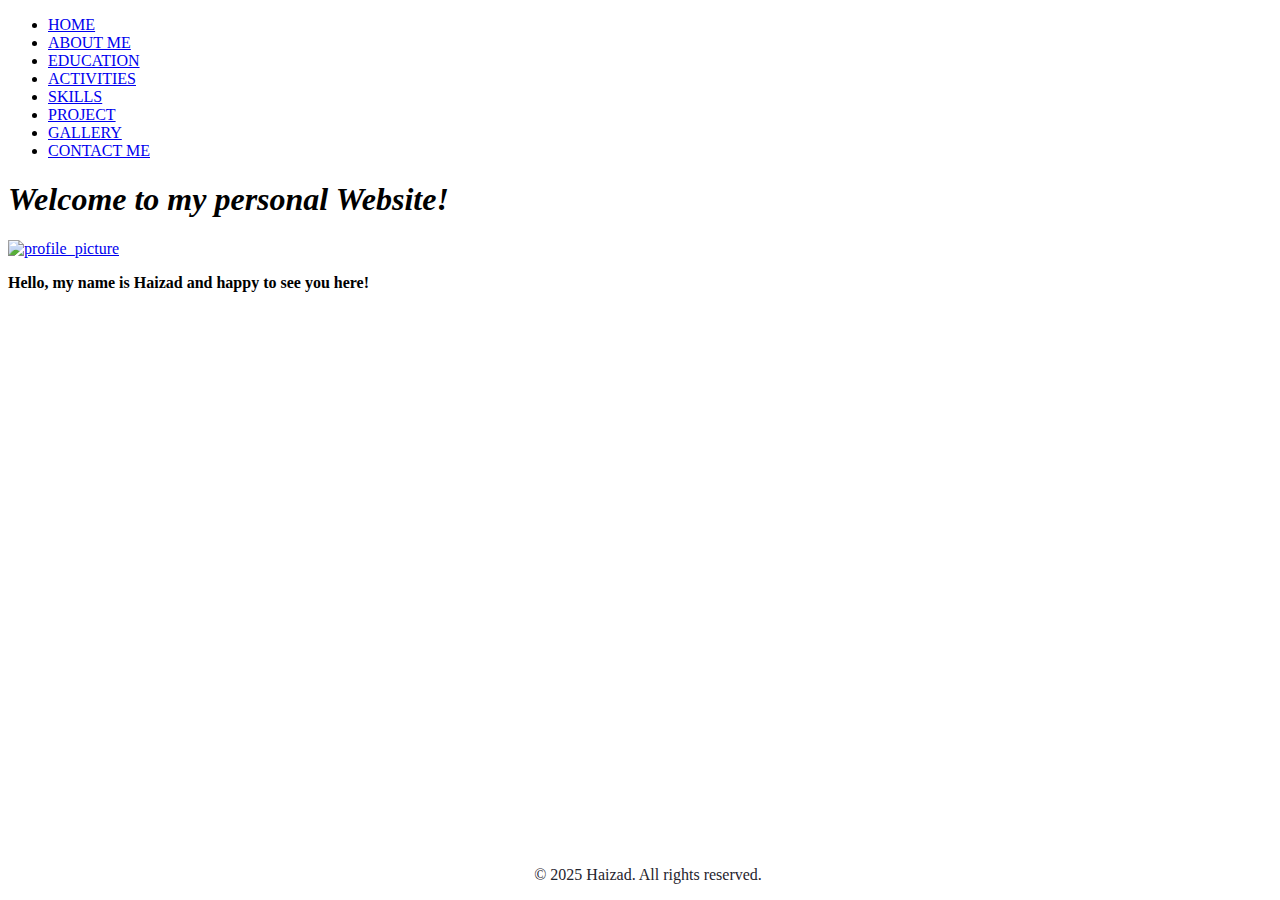
==== index.html @ 7317d408 "Add files via upload" ====
<!DOCTYPE html>
<html>
<head>
  <title>Haizad 224212 Home</title>
  <meta charset="UTF-8">
</head>
<body>

    <!-- HEADER -->
    <div>
        <nav>
           <ul>
            <li>
                <a href="index.html">HOME</a>
            </li>
            <li>
                <a href="about_me.html">ABOUT ME</a>
            </li>
            <li>
                <a href="education.html">EDUCATION</a>
            </li>
            <li>
                <a href="activities.html">ACTIVITIES</a>
            </li>
            <li>
                <a href="skills.html">SKILLS</a>
            </li>
            <li>
                <a href="project.html">PROJECT</a>
            </li>
            <li>
                <a href="gallery.html">GALLERY</a>
            </li>
            <li>
                <a href="contact_me.html">CONTACT ME</a>
            </li>
           </ul>
        </nav>
   </div>

    <!-- HOME CONTENT -->
    <h1><em>Welcome to my personal Website!</em></h1>
        <div>
            <a href="about_me.html">
                <img src="images/HaizadPhoto.png" alt="profile_picture" width="300"/>
            </a>
        </div>
    <p><b>Hello, my name is Haizad and happy to see you here!</b></p>
         
    <!-- FOOTER -->
    <div>
        <p style="position: absolute; bottom: 0; width: 100%; text-align: center;"><span style="color: #1f242d;">&copy; 2025 Haizad. All rights reserved.</span></p>
    </div>
</body>
</html>
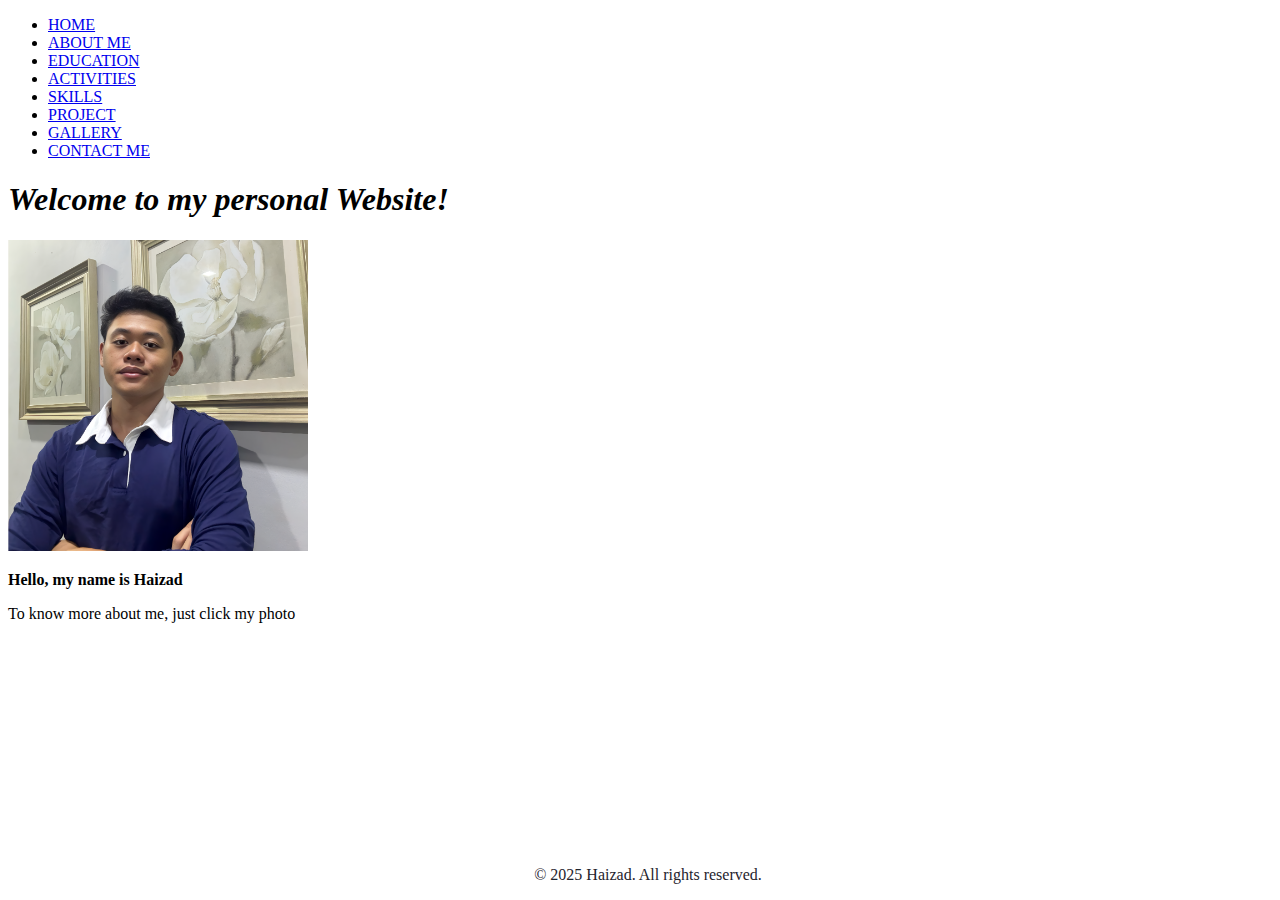
==== commit cb430d69: "Add files via upload" ====
--- a/index.html
+++ b/index.html
@@ -45,7 +45,8 @@
                 <img src="images/HaizadPhoto.png" alt="profile_picture" width="300"/>
             </a>
         </div>
-    <p><b>Hello, my name is Haizad and happy to see you here!</b></p>
+    <p><b>Hello, my name is Haizad</b></p>
+    <p>To know more about me, just click my photo</p>
          
     <!-- FOOTER -->
     <div>
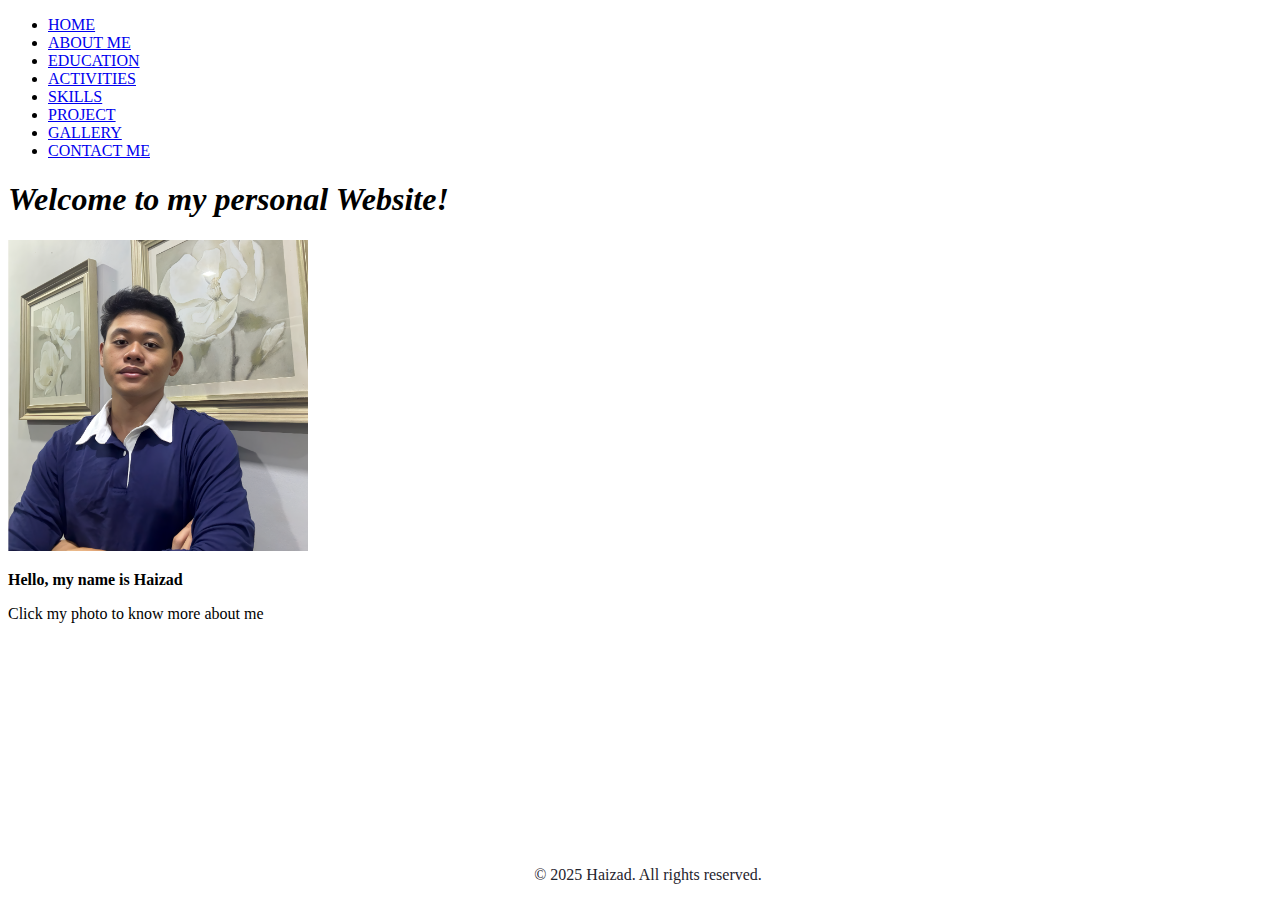
==== commit 8ed49ad7: "Add files via upload" ====
--- a/index.html
+++ b/index.html
@@ -46,7 +46,7 @@
             </a>
         </div>
     <p><b>Hello, my name is Haizad</b></p>
-    <p>To know more about me, just click my photo</p>
+    <p>Click my photo to know more about me</p>
          
     <!-- FOOTER -->
     <div>
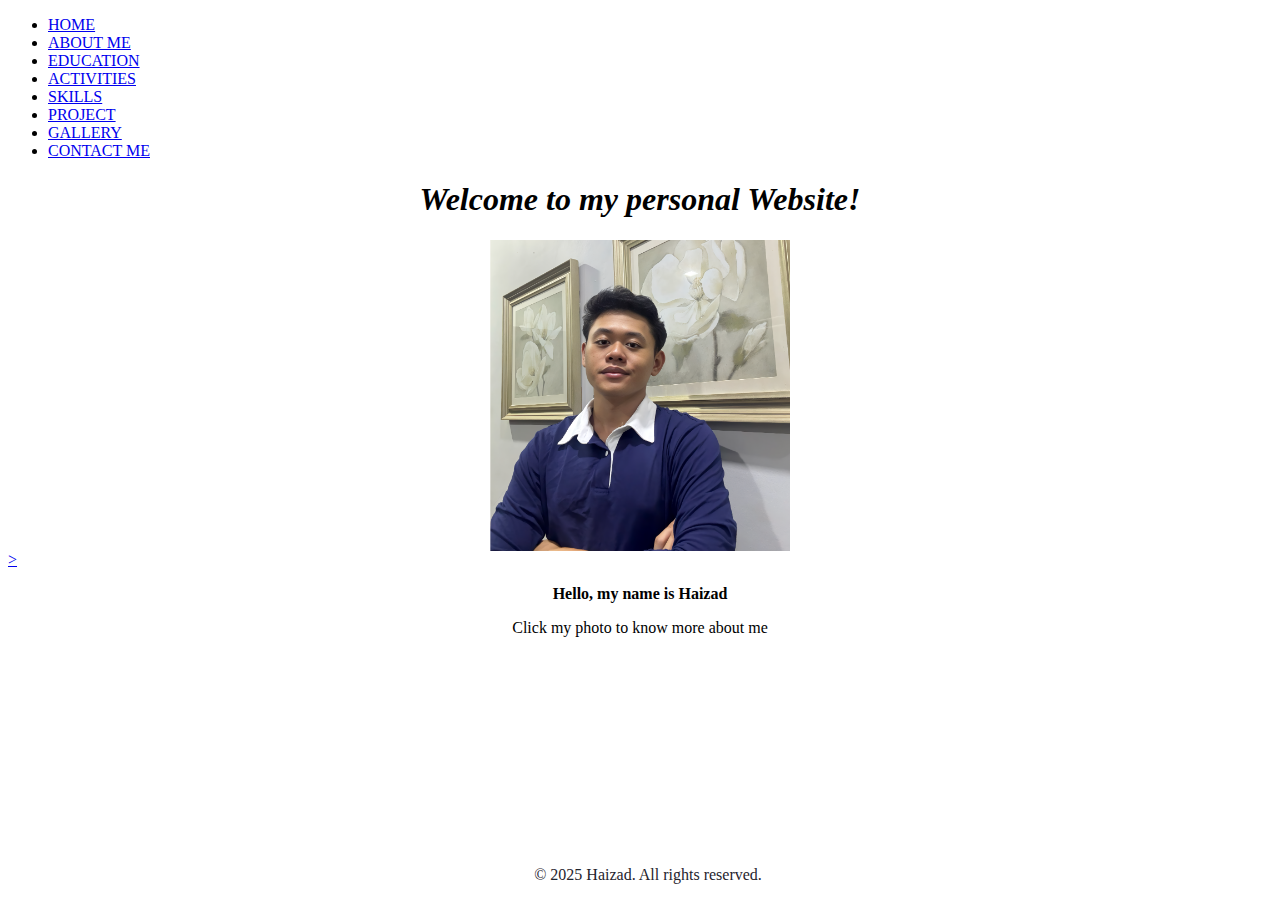
==== commit ca05e06e: "Add files via upload" ====
--- a/index.html
+++ b/index.html
@@ -39,14 +39,14 @@
    </div>
 
     <!-- HOME CONTENT -->
-    <h1><em>Welcome to my personal Website!</em></h1>
+    <h1 style="text-align: center;"><em>Welcome to my personal Website!</em></h1>
         <div>
             <a href="about_me.html">
-                <img src="images/HaizadPhoto.png" alt="profile_picture" width="300"/>
+                <img src="images/HaizadPhoto.png" alt="profile_picture" width="300" style="display: block; margin: auto;">>
             </a>
         </div>
-    <p><b>Hello, my name is Haizad</b></p>
-    <p>Click my photo to know more about me</p>
+    <p style="text-align: center;"><b>Hello, my name is Haizad</b></p>
+    <p style="text-align: center;">Click my photo to know more about me</p>
          
     <!-- FOOTER -->
     <div>
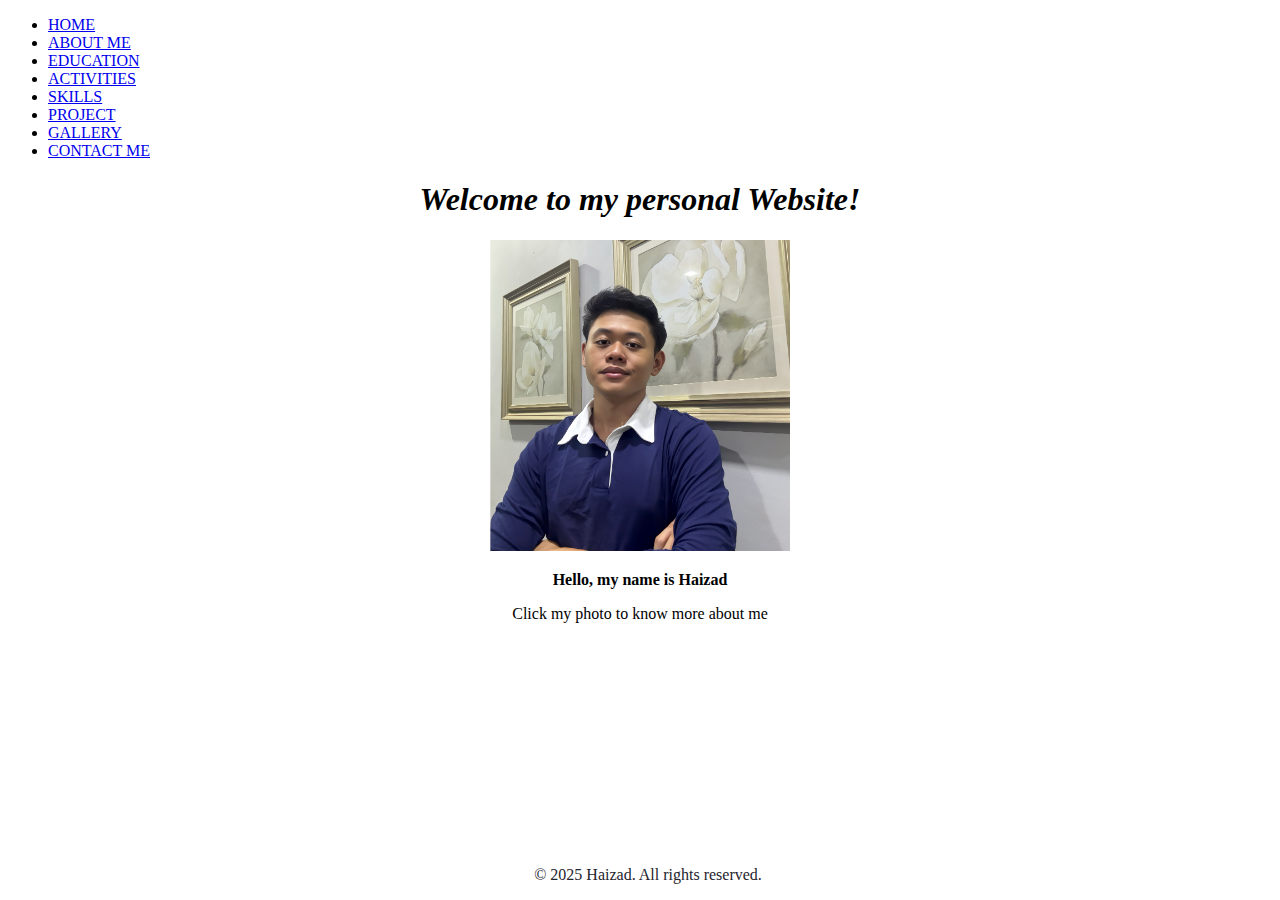
==== commit c0df63bb: "Add files via upload" ====
--- a/index.html
+++ b/index.html
@@ -40,9 +40,9 @@
 
     <!-- HOME CONTENT -->
     <h1 style="text-align: center;"><em>Welcome to my personal Website!</em></h1>
-        <div>
+        <div style="text-align: center;">
             <a href="about_me.html">
-                <img src="images/HaizadPhoto.png" alt="profile_picture" width="300" style="display: block; margin: auto;">>
+                <img src="images/HaizadPhoto.png" alt="profile_picture" width="300">
             </a>
         </div>
     <p style="text-align: center;"><b>Hello, my name is Haizad</b></p>
